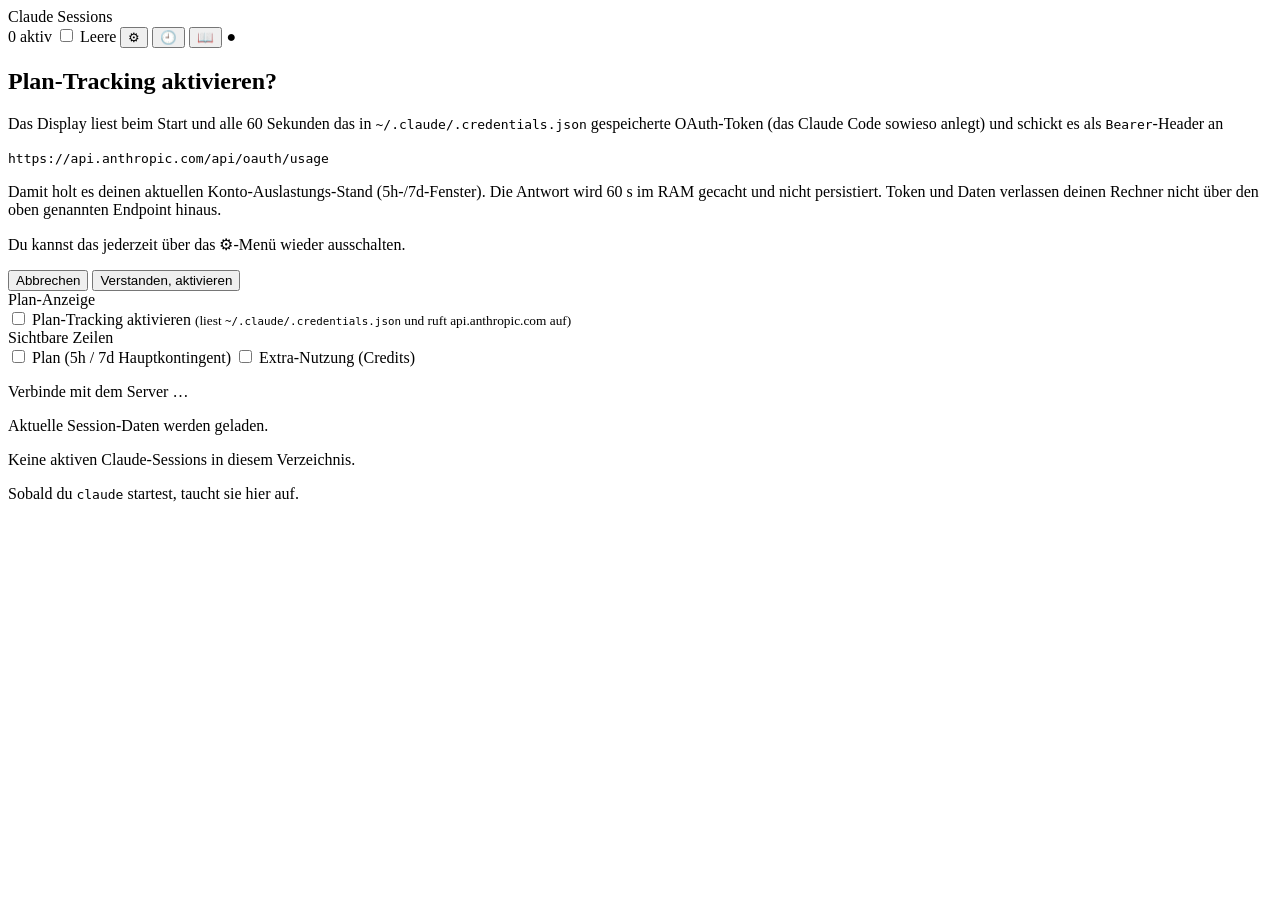
==== display/index.html @ 1bd64933 "Initial commit: claude-tokens CLI + Display-App Rust-CLI (claude-tokens): liest Token-/Kontext-Stand" ====
<!doctype html>
<html lang="de">
<head>
  <meta charset="utf-8" />
  <meta name="viewport" content="width=device-width,initial-scale=1" />
  <title>Claude Token Monitor</title>
  <link rel="icon" type="image/png" href="/icon.png" />
  <link rel="stylesheet" href="/static/app.css" />
  <script src="/static/marked.min.js" defer></script>
</head>
<body>
  <header class="topbar">
    <div class="topbar__row topbar__row--main">
      <div class="topbar__title">Claude Sessions</div>
      <div class="topbar__meta">
        <span id="count">0 aktiv</span>
        <span id="cwd" title="Beobachtetes Projektverzeichnis"></span>
        <label class="toggle"
               title="Sessions ohne nutzbaren Kontext-Balken einblenden (z. B. leere oder nur synthetische Sessions)">
          <input type="checkbox" id="show-workers" />
          <span class="toggle__slider"></span>
          <span class="toggle__label">Leere</span>
        </label>
        <button id="plan-settings-btn" class="help-btn" title="Plan-Anzeige konfigurieren">⚙</button>
        <button id="chats-btn" class="help-btn" title="Letzte Chats anzeigen">🕘</button>
        <button id="help-btn" class="help-btn" title="Bedienungsanleitung anzeigen">📖</button>
        <span id="conn" class="conn conn--disconnected" title="Verbindung zum Server">●</span>
      </div>
    </div>
    <div id="plan-widget" class="plan hidden"></div>
  </header>

  <div id="plan-consent" class="modal hidden" role="dialog" aria-modal="true" aria-labelledby="plan-consent-title">
    <div class="modal__backdrop"></div>
    <div class="modal__box">
      <h2 id="plan-consent-title" class="modal__title">Plan-Tracking aktivieren?</h2>
      <div class="modal__body">
        <p>
          Das Display liest beim Start und alle 60 Sekunden das in
          <code>~/.claude/.credentials.json</code> gespeicherte OAuth-Token (das
          Claude Code sowieso anlegt) und schickt es als <code>Bearer</code>-Header an
        </p>
        <p class="modal__url"><code>https://api.anthropic.com/api/oauth/usage</code></p>
        <p>
          Damit holt es deinen aktuellen Konto-Auslastungs-Stand (5h-/7d-Fenster).
          Die Antwort wird 60 s im RAM gecacht und nicht persistiert. Token und
          Daten verlassen deinen Rechner nicht über den oben genannten Endpoint
          hinaus.
        </p>
        <p class="modal__hint">
          Du kannst das jederzeit über das ⚙-Menü wieder ausschalten.
        </p>
      </div>
      <div class="modal__actions">
        <button id="plan-consent-cancel" class="btn">Abbrechen</button>
        <button id="plan-consent-ok" class="btn btn--primary">Verstanden, aktivieren</button>
      </div>
    </div>
  </div>

  <div id="plan-settings" class="settings-popover hidden">
    <div class="settings-popover__title">Plan-Anzeige</div>
    <label class="settings-popover__row">
      <input type="checkbox" id="ps-enabled" />
      <span>Plan-Tracking aktivieren <small>(liest <code>~/.claude/.credentials.json</code> und ruft api.anthropic.com auf)</small></span>
    </label>
    <div class="settings-popover__group" id="ps-rows-group">
      <div class="settings-popover__group-label">Sichtbare Zeilen</div>
      <label class="settings-popover__row"><input type="checkbox" id="ps-row-main" /> <span>Plan (5h / 7d Hauptkontingent)</span></label>
      <label class="settings-popover__row"><input type="checkbox" id="ps-row-credits" /> <span>Extra-Nutzung (Credits)</span></label>
      <div id="ps-rows-dynamic"></div>
    </div>
  </div>


  <main id="sessions" class="sessions"></main>

  <section id="loading" class="empty loading-pulse">
    <p id="loading-msg">Verbinde mit dem Server …</p>
    <p class="empty__hint">Aktuelle Session-Daten werden geladen.</p>
  </section>

  <section id="empty" class="empty hidden">
    <p>Keine aktiven Claude-Sessions in diesem Verzeichnis.</p>
    <p class="empty__hint">Sobald du <code>claude</code> startest, taucht sie hier auf.</p>
  </section>

  <template id="row-template">
    <article class="session">
      <div class="bar" title="">
        <div class="bar__fill"></div>
        <div class="bar__label">
          <span class="free"></span>&nbsp;/&nbsp;<span class="pctfree"></span>%&nbsp;frei
        </div>
      </div>
      <div class="meta">
        <div class="meta__line meta__line--top">
          <span class="cwd" title=""></span>
          <span class="status status--unknown" title="Lifecycle-Status">●</span>
          <span class="idle" title="Seit letzter Aktivität"></span>
        </div>
        <div class="meta__line meta__line--bottom">
          <span class="sid" title="Klicken zum Kopieren der vollständigen Session-ID"></span>
          <span class="dot">·</span>
          <span class="usage" title="Tokens im aktuellen Kontext / Kontextfenster"></span>
          <span class="dot">·</span>
          <span class="cumulative" title="Kumulierter Token-Verbrauch der gesamten Session — inklusive automatischer Kontext-Komprimierungen"></span>
          <span class="compact hidden" title="">↻&nbsp;<span class="compact-n"></span>×</span>
          <span class="actions">
            <button class="btn btn--open" title="Verzeichnis im Dateimanager öffnen">📁</button>
            <button class="btn btn--focus" title="Terminal/IDE-Fenster zu diesem Verzeichnis nach vorne holen (per wmctrl)">⚡</button>
            <button class="btn btn--path" title="Pfad zur Session-Datei (~/.claude/projects/…) in die Zwischenablage kopieren">📋</button>
            <button class="btn btn--rollover" title="Handover-Prompt für sauberen Session-Rollover in die Zwischenablage kopieren">↻</button>
          </span>
        </div>
      </div>
    </article>
  </template>

  <script src="/static/app.js" defer></script>
</body>
</html>
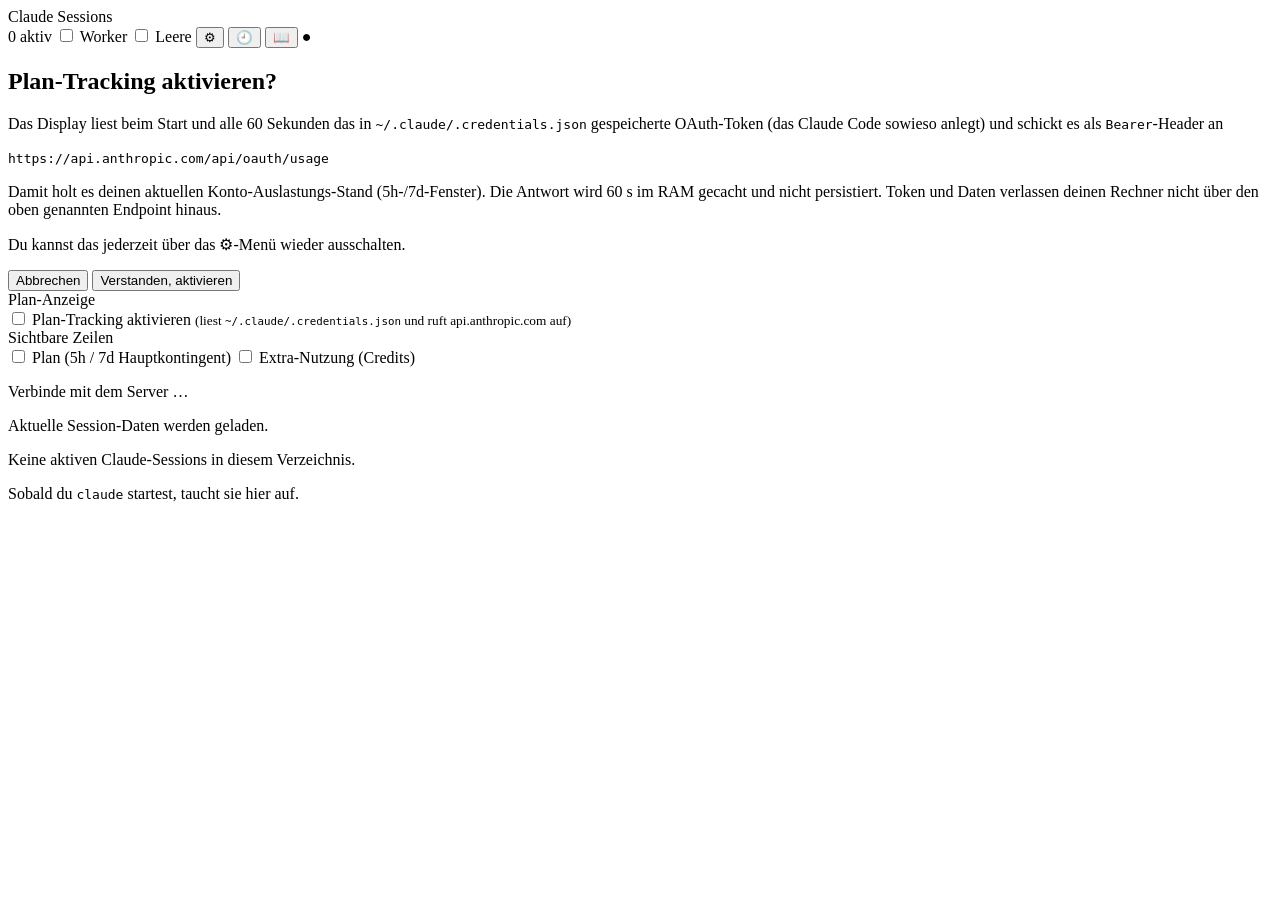
==== commit b4e27585: "Worker (Subagent-Transkripte) erkennen und anzeigen CLI: Transkripte unter <session-uuid>/subagents/" ====
--- a/display/index.html
+++ b/display/index.html
@@ -16,8 +16,14 @@
         <span id="count">0 aktiv</span>
         <span id="cwd" title="Beobachtetes Projektverzeichnis"></span>
         <label class="toggle"
+               title="Hintergrund-Worker (Subagenten) einblenden — von einer Session gestartete Agenten mit eigenem Kontextfenster">
+          <input type="checkbox" id="show-workers" />
+          <span class="toggle__slider"></span>
+          <span class="toggle__label">Worker</span>
+        </label>
+        <label class="toggle"
                title="Sessions ohne nutzbaren Kontext-Balken einblenden (z. B. leere oder nur synthetische Sessions)">
-          <input type="checkbox" id="show-workers" />
+          <input type="checkbox" id="show-empty" />
           <span class="toggle__slider"></span>
           <span class="toggle__label">Leere</span>
         </label>
@@ -96,6 +102,7 @@
       <div class="meta">
         <div class="meta__line meta__line--top">
           <span class="cwd" title=""></span>
+          <span class="worker-badge hidden" title="">⚙ Worker</span>
           <span class="status status--unknown" title="Lifecycle-Status">●</span>
           <span class="idle" title="Seit letzter Aktivität"></span>
         </div>
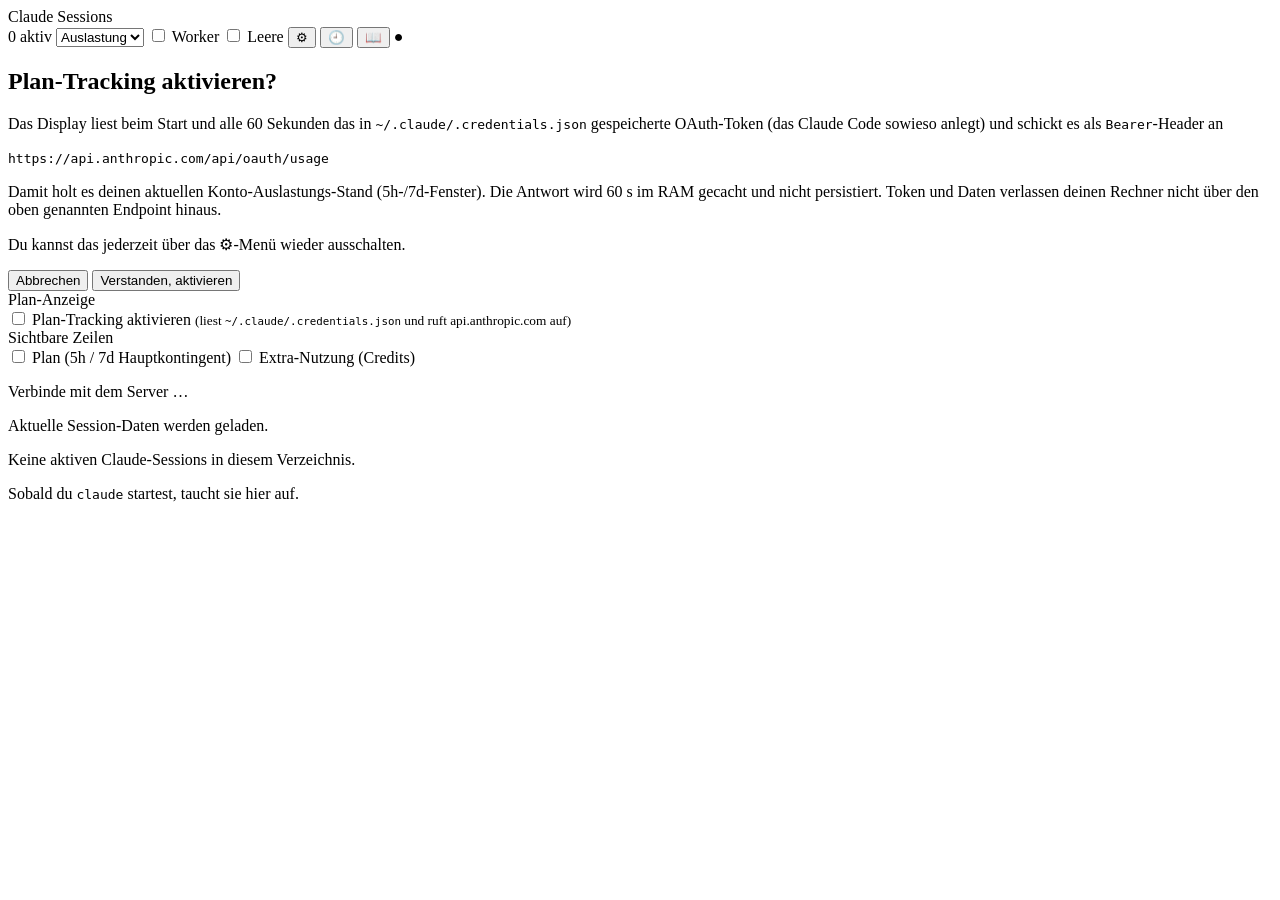
==== commit 91faa1cd: "Karten-Sortierung wählbar; Topbar umbruchfähig, Fenster 680×640 Dropdown in der Topbar: Auslastung (" ====
--- a/display/index.html
+++ b/display/index.html
@@ -15,6 +15,11 @@
       <div class="topbar__meta">
         <span id="count">0 aktiv</span>
         <span id="cwd" title="Beobachtetes Projektverzeichnis"></span>
+        <select id="sort-mode" class="sort-select" title="Sortierung der Session-Karten">
+          <option value="usage">Auslastung</option>
+          <option value="dir">Ort</option>
+          <option value="start">Startzeit</option>
+        </select>
         <label class="toggle"
                title="Hintergrund-Worker (Subagenten) einblenden — von einer Session gestartete Agenten mit eigenem Kontextfenster">
           <input type="checkbox" id="show-workers" />
